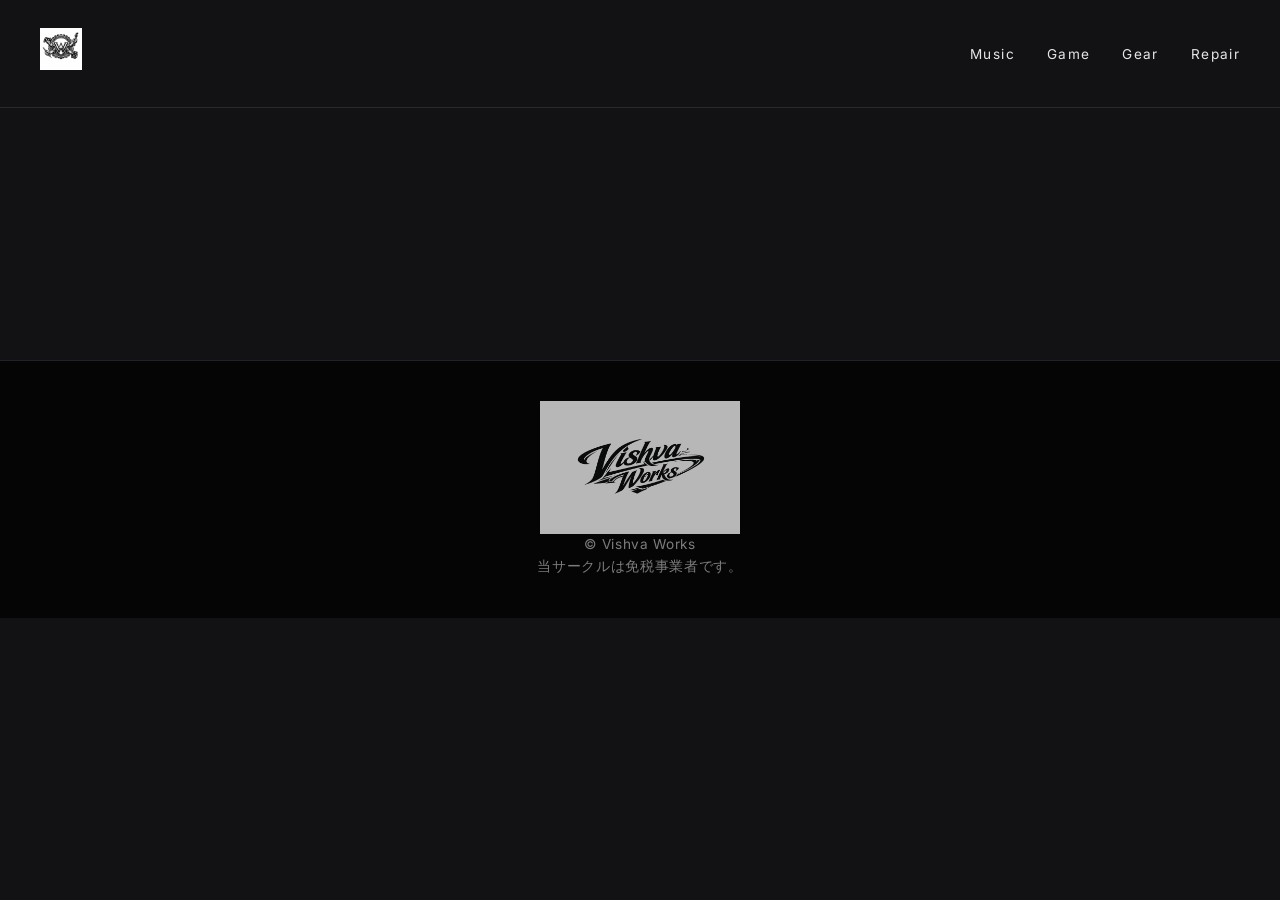
==== game-example.html @ b29bdb27 "Update game-example.html" ====
<!DOCTYPE html>
<html lang="ja">
<head>
  <link rel="stylesheet" href="style.css">
  <meta charset="UTF-8">
  <title>Music | Vishva Works</title>
  <meta name="viewport" content="width=device-width, initial-scale=1.0">

  <!-- Google Font（Darkglass系） -->
  <link href="https://fonts.googleapis.com/css2?family=Inter:wght@400;500;600;700&display=swap" rel="stylesheet">

  <style>
    /* ===== 全体 ===== */
    body {
      margin: 0;
      font-family: 'Inter', sans-serif;
      background: #121214;
      color: #e6e6e6;
      line-height: 1.8;
    }

    a {
      color: #e6e6e6;
      text-decoration: none;
    }

    /* ===== ヘッダー ===== */
    .site-header {
      border-bottom: 1px solid #2a2a2e;
      background: #121214;
    }

    .header-inner {
      max-width: 1200px;
      margin: 0 auto;
      padding: 28px 20px;
      display: flex;
      align-items: center;
      justify-content: space-between;
    }

    .logo img {
      height: 42px;
    }

nav a {
  margin-left: 28px;
  font-size: 0.85rem;
  letter-spacing: 0.1em;
  position: relative;
}

nav a::after {
  content: "";
  position: absolute;
  left: 0;
  bottom: -6px;
  width: 0%;
  height: 1px;
  background: #caa96b;
  transition: 0.3s ease;
}

nav a:hover::after {
  width: 100%;
}
    /* ===== セクション ===== */
    section {
      max-width: 900px;
      margin: 0 auto;
      padding: 60px 20px;
    }

    h2 {
      font-size: 1.6rem;
      margin-bottom: 20px;
      letter-spacing: 0.05em;
    }

    /* ===== 商品カード ===== */
    .card {
  background: #1a1a1d;
  padding: 28px;
  border-radius: 8px;
  margin-bottom: 25px;
  border: 1px solid #242428;
  transition: 0.3s ease;
}

.card:hover {
  transform: translateY(-6px);
  box-shadow: 0 15px 40px rgba(0,0,0,0.6);
}
    .card h3 {
      margin-top: 0;
    }

    /* ===== フッター ===== */
    footer {
      border-top: 1px solid #2a2a2e;
      text-align: center;
      padding: 40px 20px;
      font-size: 0.8rem;
      opacity: 0.7;
    }
  </style>
</head>
<script>
const sections = document.querySelectorAll("section");

window.addEventListener("scroll", () => {
  sections.forEach(section => {
    const position = section.getBoundingClientRect().top;
    const screenHeight = window.innerHeight;

    if (position < screenHeight - 100) {
      section.classList.add("show");
    }
  });
});
</script>
<body>

<!-- ===== 共通ヘッダー ===== -->
<header class="site-header">
  <div class="header-inner">
    <a href="index.html" class="logo">
      <img src="A2403296-18B4-48AB-BC82-A71D61BE190C.PNG" alt="Vishva Works">
    </a>
    <nav>
      <a href="music.html">Music</a>
      <a href="game.html">Game</a>
      <a href="gear.html">Gear</a>
      <a href="repair.html">Repair</a>
    </nav>
  </div>
</header>
<section>
  <h2>ゲーム一覧</h2>
  <p>
    現在制作中です
  </p>

</section>

<footer class="site-footer">
  <img src="94843248-9FE4-4FD3-8D0F-46DC4A99C033.PNG" alt="Vishva Works Logo" class="footer-logo">

  <p>
    © Vishva Works<br>
    当サークルは免税事業者です。
  </p>
</footer>
---- style.css ----
/* 共通レイアウト */
body {
  margin: 0;
  font-family: "Helvetica Neue", Arial, sans-serif;
  background: #111;
  color: #eee;
}
/* 全リンク共通設定 */
a {
  color: #caa96b;
  text-decoration: none;
  transition: 0.3s ease;
}

/* ホバー時に発光 */
a:hover {
  color: #ffffff;
  text-shadow:
    0 0 5px rgba(202,169,107,0.7),
    0 0 10px rgba(202,169,107,0.5),
    0 0 20px rgba(202,169,107,0.3);
}
/* カード */
.card {
  background: #1a1a1a;
  padding: 20px;
  margin-top: 20px;
  border-radius: 8px;
}

/* YouTube */
.youtube {
  margin-top: 20px;
  position: relative;
  padding-top: 56.25%;
}

.youtube iframe {
  position: absolute;
  top: 0;
  left: 0;
  width: 100%;
  height: 100%;
}

/* フッター */
.site-footer {
  background: #000;
  padding: 40px 20px;
  text-align: center;
  font-size: 0.85rem;
  color: #aaa;
}

footer {
  padding: 40px 0;      /* フッターの上下余白 */
  text-align: center;
}
footer {
  opacity: 0.9;
}
footer img {
  max-width: 200px;    /* ← ロゴの最大サイズ */
  width: 60%;          /* スマホ対応 */
  height: auto;
  display: block;
  margin: 0 auto;
}
.site-footer p {
  margin: 0;
  line-height: 1.6;
  letter-spacing: 0.05em;
}
.btn {
  display: inline-block;
  padding: 10px 18px;
  background: #caa96b;
  color: #121214;
  font-weight: 600;
  font-size: 0.85rem;
  letter-spacing: 0.05em;
  border-radius: 4px;
  transition: 0.3s ease;
}

.btn:hover {
  background: #ffffff;
  color: #000;
  box-shadow: 0 0 15px rgba(202,169,107,0.6);
}
section {
  opacity: 0;
  transform: translateY(30px);
  transition: all 0.6s ease;
}

section.show {
  opacity: 1;
  transform: translateY(0);
}
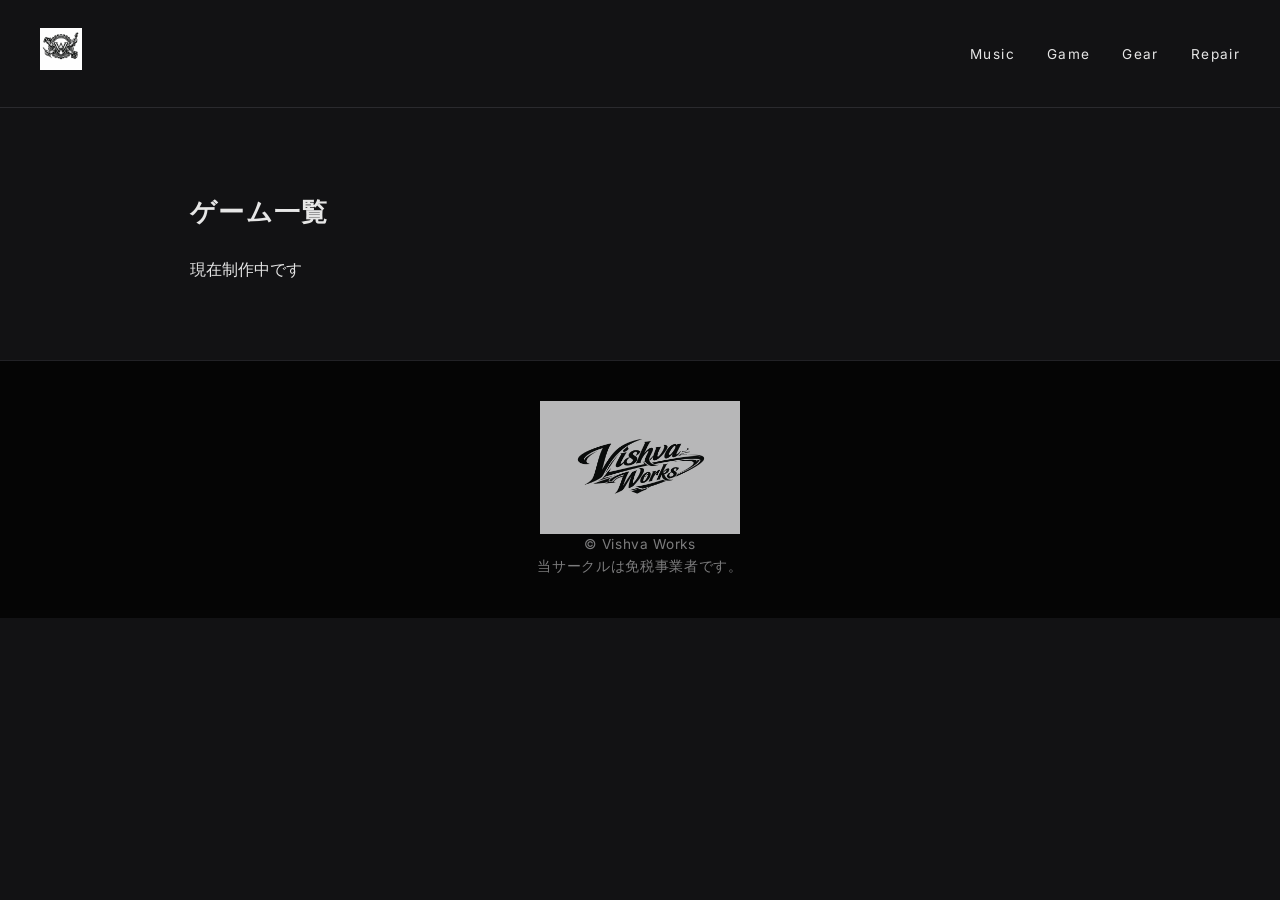
==== commit 9958a2d3: "Update game-example.html" ====
--- a/game-example.html
+++ b/game-example.html
@@ -105,20 +105,7 @@
     }
   </style>
 </head>
-<script>
-const sections = document.querySelectorAll("section");
 
-window.addEventListener("scroll", () => {
-  sections.forEach(section => {
-    const position = section.getBoundingClientRect().top;
-    const screenHeight = window.innerHeight;
-
-    if (position < screenHeight - 100) {
-      section.classList.add("show");
-    }
-  });
-});
-</script>
 <body>
 
 <!-- ===== 共通ヘッダー ===== -->
@@ -151,3 +138,29 @@
     当サークルは免税事業者です。
   </p>
 </footer>
+<script>
+document.addEventListener("DOMContentLoaded", () => {
+
+  const sections = document.querySelectorAll("section");
+
+  function checkScroll() {
+    sections.forEach(section => {
+      const position = section.getBoundingClientRect().top;
+      const screenHeight = window.innerHeight;
+
+      if (position < screenHeight - 100) {
+        section.classList.add("show");
+      }
+    });
+  }
+
+  window.addEventListener("scroll", checkScroll);
+
+  // ページ読み込み時にも発動
+  checkScroll();
+
+});
+</script>
+
+</body>
+</html>
--- a/style.css
+++ b/style.css
@@ -98,3 +98,10 @@
   opacity: 1;
   transform: translateY(0);
 }
+nav a.active {
+  color: var(--accent);
+}
+
+nav a.active::after {
+  width: 100%;
+}
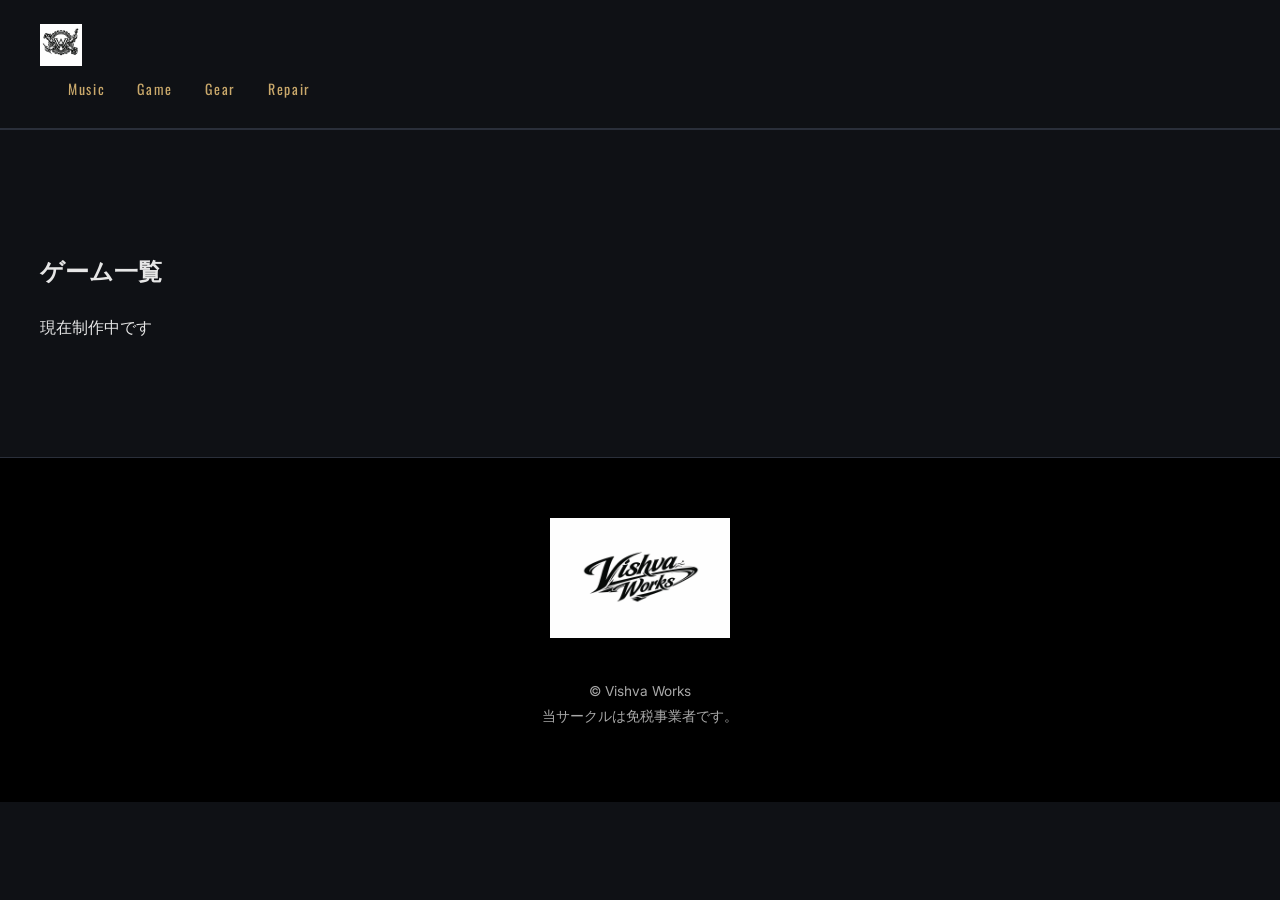
==== commit 11453fa5: "Update game-example.html" ====
--- a/game-example.html
+++ b/game-example.html
@@ -7,103 +7,9 @@
   <meta name="viewport" content="width=device-width, initial-scale=1.0">
 
   <!-- Google Font（Darkglass系） -->
-  <link href="https://fonts.googleapis.com/css2?family=Inter:wght@400;500;600;700&display=swap" rel="stylesheet">
+<link href="https://fonts.googleapis.com/css2?family=Inter:wght@300;400;500&family=Oswald:wght@300;400&display=swap" rel="stylesheet">
+<link rel="stylesheet" href="style.css">
 
-  <style>
-    /* ===== 全体 ===== */
-    body {
-      margin: 0;
-      font-family: 'Inter', sans-serif;
-      background: #121214;
-      color: #e6e6e6;
-      line-height: 1.8;
-    }
-
-    a {
-      color: #e6e6e6;
-      text-decoration: none;
-    }
-
-    /* ===== ヘッダー ===== */
-    .site-header {
-      border-bottom: 1px solid #2a2a2e;
-      background: #121214;
-    }
-
-    .header-inner {
-      max-width: 1200px;
-      margin: 0 auto;
-      padding: 28px 20px;
-      display: flex;
-      align-items: center;
-      justify-content: space-between;
-    }
-
-    .logo img {
-      height: 42px;
-    }
-
-nav a {
-  margin-left: 28px;
-  font-size: 0.85rem;
-  letter-spacing: 0.1em;
-  position: relative;
-}
-
-nav a::after {
-  content: "";
-  position: absolute;
-  left: 0;
-  bottom: -6px;
-  width: 0%;
-  height: 1px;
-  background: #caa96b;
-  transition: 0.3s ease;
-}
-
-nav a:hover::after {
-  width: 100%;
-}
-    /* ===== セクション ===== */
-    section {
-      max-width: 900px;
-      margin: 0 auto;
-      padding: 60px 20px;
-    }
-
-    h2 {
-      font-size: 1.6rem;
-      margin-bottom: 20px;
-      letter-spacing: 0.05em;
-    }
-
-    /* ===== 商品カード ===== */
-    .card {
-  background: #1a1a1d;
-  padding: 28px;
-  border-radius: 8px;
-  margin-bottom: 25px;
-  border: 1px solid #242428;
-  transition: 0.3s ease;
-}
-
-.card:hover {
-  transform: translateY(-6px);
-  box-shadow: 0 15px 40px rgba(0,0,0,0.6);
-}
-    .card h3 {
-      margin-top: 0;
-    }
-
-    /* ===== フッター ===== */
-    footer {
-      border-top: 1px solid #2a2a2e;
-      text-align: center;
-      padding: 40px 20px;
-      font-size: 0.8rem;
-      opacity: 0.7;
-    }
-  </style>
 </head>
 
 <body>
--- a/style.css
+++ b/style.css
@@ -1,34 +1,222 @@
-/* 共通レイアウト */
+/* ===============================
+   Vishva Works - Unified Style
+   Dark × Gold Glow Edition
+================================= */
+
+/* ===== 変数 ===== */
+:root {
+  --bg-main: #0f1115;
+  --bg-sub: #161a22;
+  --text-main: #e6e6e6;
+  --text-sub: #a9a9a9;
+  --border: #2a2f3a;
+  --accent: #caa96b;
+}
+
+/* ===== リセット ===== */
+* {
+  box-sizing: border-box;
+}
+
 body {
   margin: 0;
-  font-family: "Helvetica Neue", Arial, sans-serif;
-  background: #111;
-  color: #eee;
-}
-/* 全リンク共通設定 */
-a {
-  color: #caa96b;
+  font-family: "Inter", sans-serif;
+  background: var(--bg-main);
+  color: var(--text-main);
+  line-height: 1.8;
+}
+
+/* ===============================
+   HEADER
+================================= */
+
+header {
+  display: flex;
+  align-items: center;
+  justify-content: space-between;
+  padding: 24px 40px;
+  border-bottom: 1px solid var(--border);
+}
+
+header img {
+  height: 42px;
+  width: auto;
+}
+
+/* ナビリンク */
+nav a {
+  margin-left: 28px;
   text-decoration: none;
-  transition: 0.3s ease;
-}
-
-/* ホバー時に発光 */
-a:hover {
+  font-family: "Oswald", sans-serif;
+  font-size: 14px;
+  letter-spacing: 0.12em;
+  color: var(--accent);
+  position: relative;
+  transition: 0.3s ease;
+}
+
+/* アンダーライン */
+nav a::after {
+  content: "";
+  position: absolute;
+  left: 0;
+  bottom: -6px;
+  width: 0%;
+  height: 1px;
+  background: var(--accent);
+  transition: 0.3s ease;
+}
+
+/* ホバー時発光 */
+nav a:hover {
   color: #ffffff;
   text-shadow:
-    0 0 5px rgba(202,169,107,0.7),
-    0 0 10px rgba(202,169,107,0.5),
-    0 0 20px rgba(202,169,107,0.3);
-}
-/* カード */
+    0 0 5px rgba(202,169,107,0.8),
+    0 0 10px rgba(202,169,107,0.6),
+    0 0 20px rgba(202,169,107,0.4);
+}
+
+nav a:hover::after {
+  width: 100%;
+}
+
+/* ===============================
+   HERO
+================================= */
+
+.hero {
+  padding: 120px 40px 100px;
+  max-width: 1100px;
+  margin: 0 auto;
+}
+
+.hero h1 {
+  font-family: "Oswald", sans-serif;
+  font-size: 42px;
+  letter-spacing: 0.08em;
+  margin-bottom: 24px;
+}
+
+.hero p {
+  color: var(--text-sub);
+  max-width: 520px;
+}
+
+/* ===============================
+   SECTION
+================================= */
+
+section {
+  padding: 100px 40px;
+  border-top: 1px solid var(--border);
+  opacity: 0;
+  transform: translateY(30px);
+  transition: all 0.6s ease;
+}
+
+section.show {
+  opacity: 1;
+  transform: translateY(0);
+}
+
+.section-inner {
+  max-width: 1100px;
+  margin: 0 auto;
+}
+
+.section-title {
+  font-family: "Oswald", sans-serif;
+  font-size: 24px;
+  letter-spacing: 0.15em;
+  margin-bottom: 60px;
+  color: var(--accent);
+}
+
+/* ===============================
+   SERVICES GRID
+================================= */
+
+.services {
+  display: grid;
+  grid-template-columns: repeat(auto-fit, minmax(260px, 1fr));
+  gap: 48px;
+}
+
+.service h3 {
+  font-family: "Oswald", sans-serif;
+  font-size: 18px;
+  letter-spacing: 0.15em;
+  margin-bottom: 12px;
+  color: var(--accent);
+}
+
+.service p {
+  color: var(--text-sub);
+  font-size: 14px;
+}
+
+/* VIEW DETAILSリンク */
+.service a {
+  display: inline-block;
+  margin-top: 14px;
+  font-size: 13px;
+  letter-spacing: 0.1em;
+  color: var(--accent);
+  text-decoration: none;
+  border-bottom: 1px solid var(--border);
+  padding-bottom: 4px;
+  transition: 0.3s ease;
+}
+
+.service a:hover {
+  color: #ffffff;
+  text-shadow:
+    0 0 5px rgba(202,169,107,0.8),
+    0 0 10px rgba(202,169,107,0.6);
+}
+
+/* ===============================
+   CARD
+================================= */
+
 .card {
-  background: #1a1a1a;
-  padding: 20px;
-  margin-top: 20px;
+  background: var(--bg-sub);
+  padding: 28px;
   border-radius: 8px;
-}
-
-/* YouTube */
+  border: 1px solid var(--border);
+  transition: 0.3s ease;
+}
+
+.card:hover {
+  transform: translateY(-6px);
+  box-shadow: 0 15px 40px rgba(0,0,0,0.6);
+}
+
+/* ===============================
+   BUTTON
+================================= */
+
+.btn {
+  display: inline-block;
+  padding: 10px 18px;
+  background: var(--accent);
+  color: #121214;
+  font-weight: 600;
+  font-size: 0.85rem;
+  letter-spacing: 0.05em;
+  border-radius: 4px;
+  transition: 0.3s ease;
+}
+
+.btn:hover {
+  background: #ffffff;
+  box-shadow: 0 0 15px rgba(202,169,107,0.6);
+}
+
+/* ===============================
+   YOUTUBE
+================================= */
+
 .youtube {
   margin-top: 20px;
   position: relative;
@@ -43,65 +231,35 @@
   height: 100%;
 }
 
-/* フッター */
+/* ===============================
+   FOOTER
+================================= */
+
 .site-footer {
   background: #000;
-  padding: 40px 20px;
+  padding: 60px 40px;
   text-align: center;
   font-size: 0.85rem;
-  color: #aaa;
-}
-
-footer {
-  padding: 40px 0;      /* フッターの上下余白 */
-  text-align: center;
-}
-footer {
-  opacity: 0.9;
-}
-footer img {
-  max-width: 200px;    /* ← ロゴの最大サイズ */
-  width: 60%;          /* スマホ対応 */
+  color: var(--text-sub);
+  border-top: 1px solid var(--border);
+}
+
+.site-footer img {
+  max-width: 180px;
+  width: 60%;
   height: auto;
-  display: block;
-  margin: 0 auto;
-}
-.site-footer p {
-  margin: 0;
-  line-height: 1.6;
-  letter-spacing: 0.05em;
-}
-.btn {
-  display: inline-block;
-  padding: 10px 18px;
-  background: #caa96b;
-  color: #121214;
-  font-weight: 600;
-  font-size: 0.85rem;
-  letter-spacing: 0.05em;
-  border-radius: 4px;
-  transition: 0.3s ease;
-}
-
-.btn:hover {
-  background: #ffffff;
-  color: #000;
-  box-shadow: 0 0 15px rgba(202,169,107,0.6);
-}
-section {
-  opacity: 0;
-  transform: translateY(30px);
-  transition: all 0.6s ease;
-}
-
-section.show {
-  opacity: 1;
-  transform: translateY(0);
-}
-nav a.active {
-  color: var(--accent);
-}
-
-nav a.active::after {
-  width: 100%;
-}
+  margin-bottom: 20px;
+}
+
+.site-footer a {
+  color: var(--accent);
+  text-decoration: none;
+  transition: 0.3s ease;
+}
+
+.site-footer a:hover {
+  color: #ffffff;
+  text-shadow:
+    0 0 5px rgba(202,169,107,0.8),
+    0 0 10px rgba(202,169,107,0.6);
+}
--- a/style.css
+++ b/style.css
@@ -1,34 +1,222 @@
-/* 共通レイアウト */
+/* ===============================
+   Vishva Works - Unified Style
+   Dark × Gold Glow Edition
+================================= */
+
+/* ===== 変数 ===== */
+:root {
+  --bg-main: #0f1115;
+  --bg-sub: #161a22;
+  --text-main: #e6e6e6;
+  --text-sub: #a9a9a9;
+  --border: #2a2f3a;
+  --accent: #caa96b;
+}
+
+/* ===== リセット ===== */
+* {
+  box-sizing: border-box;
+}
+
 body {
   margin: 0;
-  font-family: "Helvetica Neue", Arial, sans-serif;
-  background: #111;
-  color: #eee;
-}
-/* 全リンク共通設定 */
-a {
-  color: #caa96b;
+  font-family: "Inter", sans-serif;
+  background: var(--bg-main);
+  color: var(--text-main);
+  line-height: 1.8;
+}
+
+/* ===============================
+   HEADER
+================================= */
+
+header {
+  display: flex;
+  align-items: center;
+  justify-content: space-between;
+  padding: 24px 40px;
+  border-bottom: 1px solid var(--border);
+}
+
+header img {
+  height: 42px;
+  width: auto;
+}
+
+/* ナビリンク */
+nav a {
+  margin-left: 28px;
   text-decoration: none;
-  transition: 0.3s ease;
-}
-
-/* ホバー時に発光 */
-a:hover {
+  font-family: "Oswald", sans-serif;
+  font-size: 14px;
+  letter-spacing: 0.12em;
+  color: var(--accent);
+  position: relative;
+  transition: 0.3s ease;
+}
+
+/* アンダーライン */
+nav a::after {
+  content: "";
+  position: absolute;
+  left: 0;
+  bottom: -6px;
+  width: 0%;
+  height: 1px;
+  background: var(--accent);
+  transition: 0.3s ease;
+}
+
+/* ホバー時発光 */
+nav a:hover {
   color: #ffffff;
   text-shadow:
-    0 0 5px rgba(202,169,107,0.7),
-    0 0 10px rgba(202,169,107,0.5),
-    0 0 20px rgba(202,169,107,0.3);
-}
-/* カード */
+    0 0 5px rgba(202,169,107,0.8),
+    0 0 10px rgba(202,169,107,0.6),
+    0 0 20px rgba(202,169,107,0.4);
+}
+
+nav a:hover::after {
+  width: 100%;
+}
+
+/* ===============================
+   HERO
+================================= */
+
+.hero {
+  padding: 120px 40px 100px;
+  max-width: 1100px;
+  margin: 0 auto;
+}
+
+.hero h1 {
+  font-family: "Oswald", sans-serif;
+  font-size: 42px;
+  letter-spacing: 0.08em;
+  margin-bottom: 24px;
+}
+
+.hero p {
+  color: var(--text-sub);
+  max-width: 520px;
+}
+
+/* ===============================
+   SECTION
+================================= */
+
+section {
+  padding: 100px 40px;
+  border-top: 1px solid var(--border);
+  opacity: 0;
+  transform: translateY(30px);
+  transition: all 0.6s ease;
+}
+
+section.show {
+  opacity: 1;
+  transform: translateY(0);
+}
+
+.section-inner {
+  max-width: 1100px;
+  margin: 0 auto;
+}
+
+.section-title {
+  font-family: "Oswald", sans-serif;
+  font-size: 24px;
+  letter-spacing: 0.15em;
+  margin-bottom: 60px;
+  color: var(--accent);
+}
+
+/* ===============================
+   SERVICES GRID
+================================= */
+
+.services {
+  display: grid;
+  grid-template-columns: repeat(auto-fit, minmax(260px, 1fr));
+  gap: 48px;
+}
+
+.service h3 {
+  font-family: "Oswald", sans-serif;
+  font-size: 18px;
+  letter-spacing: 0.15em;
+  margin-bottom: 12px;
+  color: var(--accent);
+}
+
+.service p {
+  color: var(--text-sub);
+  font-size: 14px;
+}
+
+/* VIEW DETAILSリンク */
+.service a {
+  display: inline-block;
+  margin-top: 14px;
+  font-size: 13px;
+  letter-spacing: 0.1em;
+  color: var(--accent);
+  text-decoration: none;
+  border-bottom: 1px solid var(--border);
+  padding-bottom: 4px;
+  transition: 0.3s ease;
+}
+
+.service a:hover {
+  color: #ffffff;
+  text-shadow:
+    0 0 5px rgba(202,169,107,0.8),
+    0 0 10px rgba(202,169,107,0.6);
+}
+
+/* ===============================
+   CARD
+================================= */
+
 .card {
-  background: #1a1a1a;
-  padding: 20px;
-  margin-top: 20px;
+  background: var(--bg-sub);
+  padding: 28px;
   border-radius: 8px;
-}
-
-/* YouTube */
+  border: 1px solid var(--border);
+  transition: 0.3s ease;
+}
+
+.card:hover {
+  transform: translateY(-6px);
+  box-shadow: 0 15px 40px rgba(0,0,0,0.6);
+}
+
+/* ===============================
+   BUTTON
+================================= */
+
+.btn {
+  display: inline-block;
+  padding: 10px 18px;
+  background: var(--accent);
+  color: #121214;
+  font-weight: 600;
+  font-size: 0.85rem;
+  letter-spacing: 0.05em;
+  border-radius: 4px;
+  transition: 0.3s ease;
+}
+
+.btn:hover {
+  background: #ffffff;
+  box-shadow: 0 0 15px rgba(202,169,107,0.6);
+}
+
+/* ===============================
+   YOUTUBE
+================================= */
+
 .youtube {
   margin-top: 20px;
   position: relative;
@@ -43,65 +231,35 @@
   height: 100%;
 }
 
-/* フッター */
+/* ===============================
+   FOOTER
+================================= */
+
 .site-footer {
   background: #000;
-  padding: 40px 20px;
+  padding: 60px 40px;
   text-align: center;
   font-size: 0.85rem;
-  color: #aaa;
-}
-
-footer {
-  padding: 40px 0;      /* フッターの上下余白 */
-  text-align: center;
-}
-footer {
-  opacity: 0.9;
-}
-footer img {
-  max-width: 200px;    /* ← ロゴの最大サイズ */
-  width: 60%;          /* スマホ対応 */
+  color: var(--text-sub);
+  border-top: 1px solid var(--border);
+}
+
+.site-footer img {
+  max-width: 180px;
+  width: 60%;
   height: auto;
-  display: block;
-  margin: 0 auto;
-}
-.site-footer p {
-  margin: 0;
-  line-height: 1.6;
-  letter-spacing: 0.05em;
-}
-.btn {
-  display: inline-block;
-  padding: 10px 18px;
-  background: #caa96b;
-  color: #121214;
-  font-weight: 600;
-  font-size: 0.85rem;
-  letter-spacing: 0.05em;
-  border-radius: 4px;
-  transition: 0.3s ease;
-}
-
-.btn:hover {
-  background: #ffffff;
-  color: #000;
-  box-shadow: 0 0 15px rgba(202,169,107,0.6);
-}
-section {
-  opacity: 0;
-  transform: translateY(30px);
-  transition: all 0.6s ease;
-}
-
-section.show {
-  opacity: 1;
-  transform: translateY(0);
-}
-nav a.active {
-  color: var(--accent);
-}
-
-nav a.active::after {
-  width: 100%;
-}
+  margin-bottom: 20px;
+}
+
+.site-footer a {
+  color: var(--accent);
+  text-decoration: none;
+  transition: 0.3s ease;
+}
+
+.site-footer a:hover {
+  color: #ffffff;
+  text-shadow:
+    0 0 5px rgba(202,169,107,0.8),
+    0 0 10px rgba(202,169,107,0.6);
+}
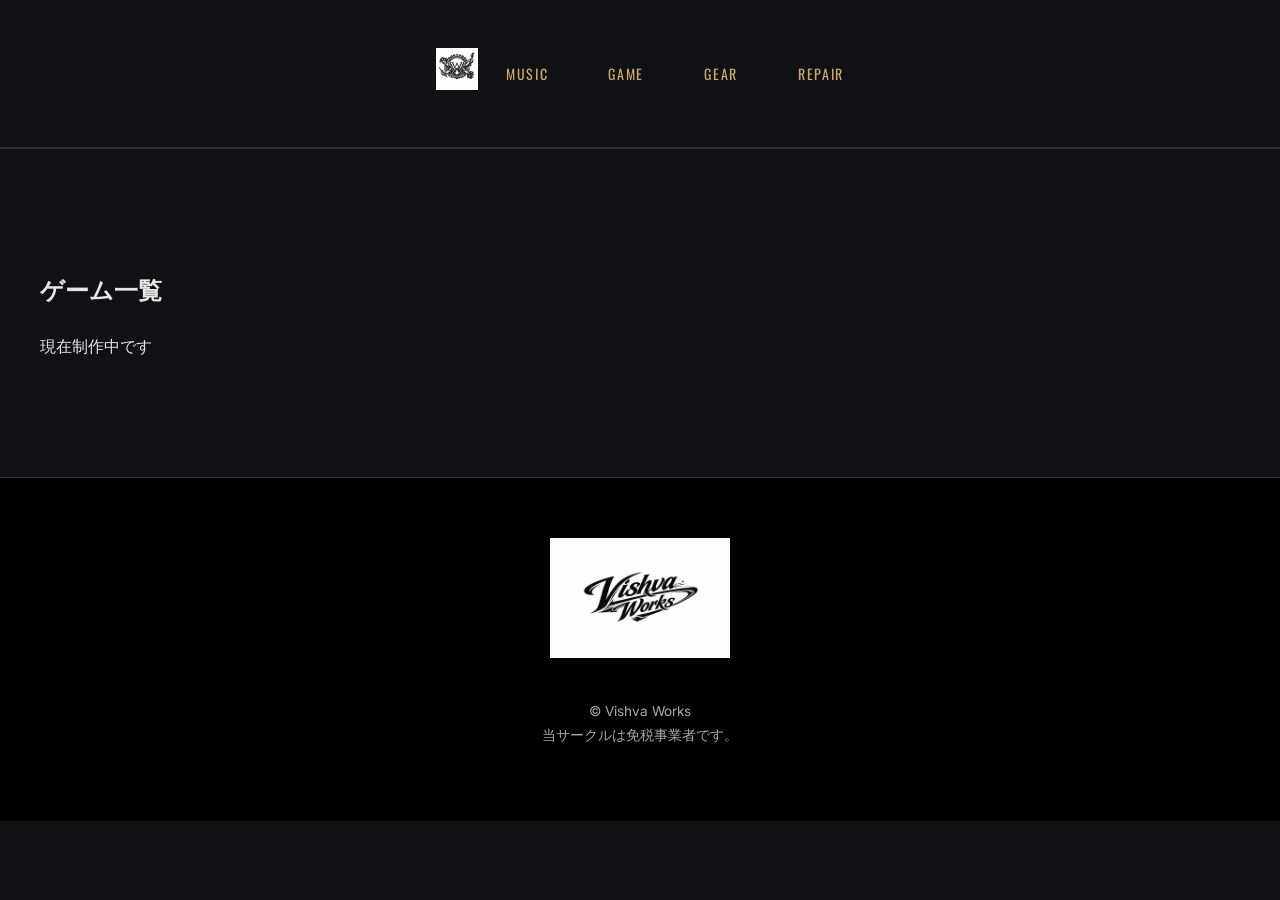
==== commit e3802180: "Update game-example.html" ====
--- a/game-example.html
+++ b/game-example.html
@@ -20,11 +20,12 @@
     <a href="index.html" class="logo">
       <img src="A2403296-18B4-48AB-BC82-A71D61BE190C.PNG" alt="Vishva Works">
     </a>
+
     <nav>
-      <a href="music.html">Music</a>
-      <a href="game.html">Game</a>
-      <a href="gear.html">Gear</a>
-      <a href="repair.html">Repair</a>
+      <a href="music.html">MUSIC</a>
+      <a href="game.html">GAME</a>
+      <a href="gear.html">GEAR</a>
+      <a href="repair.html">REPAIR</a>
     </nav>
   </div>
 </header>
--- a/style.css
+++ b/style.css
@@ -263,3 +263,68 @@
     0 0 5px rgba(202,169,107,0.8),
     0 0 10px rgba(202,169,107,0.6);
 }
+/* ===== Hero Layout Upgrade ===== */
+
+.hero-content {
+  display: flex;
+  align-items: center;
+  justify-content: space-between;
+  gap: 60px;
+}
+
+.hero-text {
+  flex: 1;
+}
+
+.hero-image {
+  flex: 1;
+  text-align: right;
+}
+
+.hero-image img {
+  max-width: 420px;
+  width: 100%;
+  height: auto;
+  filter: drop-shadow(0 20px 40px rgba(0,0,0,0.6));
+  transition: 0.4s ease;
+}
+
+/* ちょっと浮かせる */
+.hero-image img:hover {
+  transform: translateY(-8px);
+}
+@media (max-width: 768px) {
+  .hero-content {
+    flex-direction: column;
+    text-align: center;
+  }
+
+  .hero-image {
+    text-align: center;
+    margin-top: 40px;
+  }
+}
+.site-header {
+  border-bottom: 1px solid #2a2f3a;
+  background: #0f1115;
+}
+
+.header-inner {
+  max-width: 1200px;
+  margin: 0 auto;
+  padding: 24px 40px;
+
+  display: flex;
+  align-items: center;
+  justify-content: space-between;
+}
+
+.logo img {
+  height: 42px;
+  width: auto;
+}
+
+nav {
+  display: flex;
+  gap: 32px;
+}
--- a/style.css
+++ b/style.css
@@ -263,3 +263,68 @@
     0 0 5px rgba(202,169,107,0.8),
     0 0 10px rgba(202,169,107,0.6);
 }
+/* ===== Hero Layout Upgrade ===== */
+
+.hero-content {
+  display: flex;
+  align-items: center;
+  justify-content: space-between;
+  gap: 60px;
+}
+
+.hero-text {
+  flex: 1;
+}
+
+.hero-image {
+  flex: 1;
+  text-align: right;
+}
+
+.hero-image img {
+  max-width: 420px;
+  width: 100%;
+  height: auto;
+  filter: drop-shadow(0 20px 40px rgba(0,0,0,0.6));
+  transition: 0.4s ease;
+}
+
+/* ちょっと浮かせる */
+.hero-image img:hover {
+  transform: translateY(-8px);
+}
+@media (max-width: 768px) {
+  .hero-content {
+    flex-direction: column;
+    text-align: center;
+  }
+
+  .hero-image {
+    text-align: center;
+    margin-top: 40px;
+  }
+}
+.site-header {
+  border-bottom: 1px solid #2a2f3a;
+  background: #0f1115;
+}
+
+.header-inner {
+  max-width: 1200px;
+  margin: 0 auto;
+  padding: 24px 40px;
+
+  display: flex;
+  align-items: center;
+  justify-content: space-between;
+}
+
+.logo img {
+  height: 42px;
+  width: auto;
+}
+
+nav {
+  display: flex;
+  gap: 32px;
+}
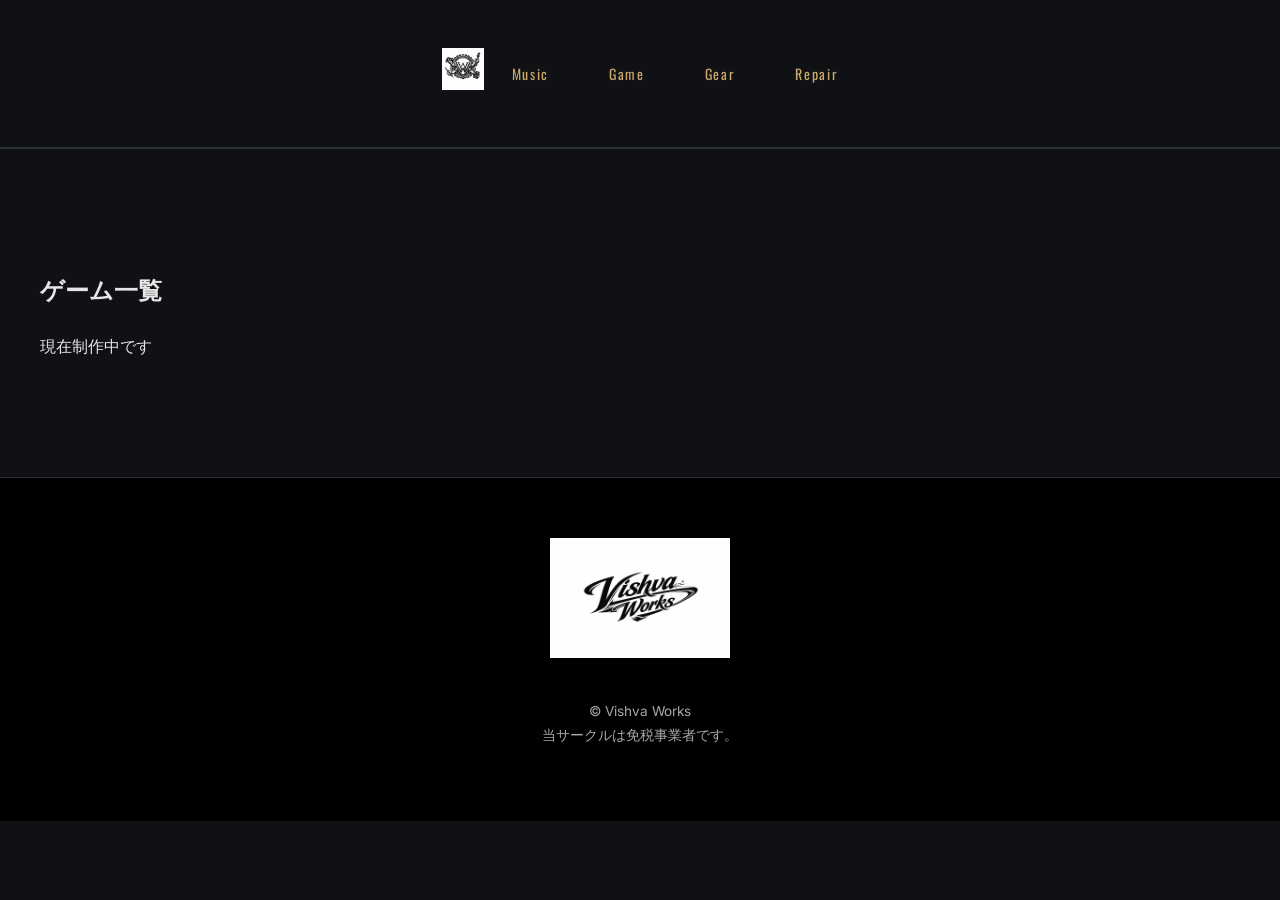
==== commit eb55fc35: "Update game-example.html" ====
--- a/game-example.html
+++ b/game-example.html
@@ -22,10 +22,10 @@
     </a>
 
     <nav>
-      <a href="music.html">MUSIC</a>
-      <a href="game.html">GAME</a>
-      <a href="gear.html">GEAR</a>
-      <a href="repair.html">REPAIR</a>
+      <a href="music.html">Music</a>
+      <a href="game.html">Game</a>
+      <a href="gear.html">Gear</a>
+      <a href="repair.html">Repair</a>
     </nav>
   </div>
 </header>
--- a/style.css
+++ b/style.css
@@ -328,3 +328,23 @@
   display: flex;
   gap: 32px;
 }
+@media (max-width: 768px) {
+
+  .header-inner {
+    flex-direction: column;
+    align-items: center;
+    text-align: center;
+    padding: 20px;
+  }
+
+  nav {
+    flex-wrap: wrap;
+    justify-content: center;
+    gap: 20px;
+  }
+
+  nav a {
+    font-size: 13px;
+  }
+
+}
--- a/style.css
+++ b/style.css
@@ -328,3 +328,23 @@
   display: flex;
   gap: 32px;
 }
+@media (max-width: 768px) {
+
+  .header-inner {
+    flex-direction: column;
+    align-items: center;
+    text-align: center;
+    padding: 20px;
+  }
+
+  nav {
+    flex-wrap: wrap;
+    justify-content: center;
+    gap: 20px;
+  }
+
+  nav a {
+    font-size: 13px;
+  }
+
+}
